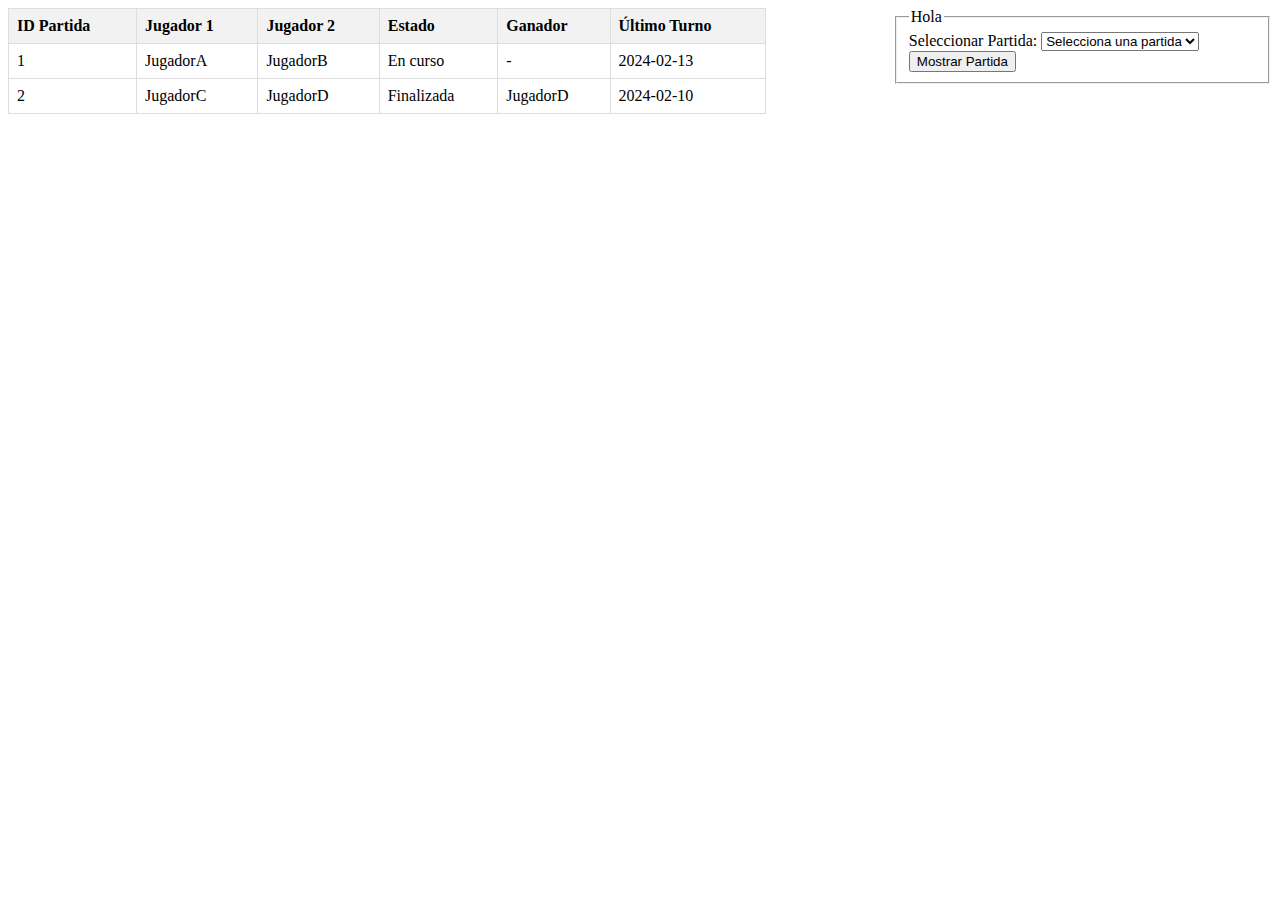
==== src/main/java/HTML/index.html @ 74522d66 "TRabajo" ====
<!DOCTYPE html>
<html lang="en">
  <head>
    <meta charset="UTF-8" />
    <meta name="viewport" content="width=device-width, initial-scale=1.0" />
    <title>Tabla de Partidas</title>
    <style>
      .container {
        display: flex;
        justify-content: space-between;
      }

      #tablaPartidas {
        width: 60%;
      }

      #seleccionPartida {
        width: 30%;
      }

      table {
        width: 100%;
        border-collapse: collapse;
      }

      th,
      td {
        border: 1px solid #dddddd;
        text-align: left;
        padding: 8px;
      }

      th {
        background-color: #f2f2f2;
      }
    </style>
  </head>
  <body>
    <div class="container">
      <table id="tablaPartidas">
        <thead>
          <tr>
            <th>ID Partida</th>
            <th>Jugador 1</th>
            <th>Jugador 2</th>
            <th>Estado</th>
            <th>Ganador</th>
            <th>Último Turno</th>
          </tr>
        </thead>
        <tbody>
          <tr>
            <td>1</td>
            <td>JugadorA</td>
            <td>JugadorB</td>
            <td>En curso</td>
            <td>-</td>
            <td>2024-02-13</td>
          </tr>
          <tr>
            <td>2</td>
            <td>JugadorC</td>
            <td>JugadorD</td>
            <td>Finalizada</td>
            <td>JugadorD</td>
            <td>2024-02-10</td>
          </tr>
          <!-- Puedes añadir más filas según sea necesario -->
        </tbody>
      </table>

      <form id="seleccionPartida">
        <fieldset>
          <label for="partidaSelect">Seleccionar Partida:</label>
          <legend aling="center">Hola</legend>
          <select id="partidaSelect">
            <option value="">Selecciona una partida</option>
            <option value="1">Partida 1</option>
            <option value="2">Partida 2</option>
            <!-- Puedes agregar más opciones según sea necesario -->
          </select>
          <button type="button">Mostrar Partida</button>
        </fieldset>
      </form>
    </div>
  </body>
</html>
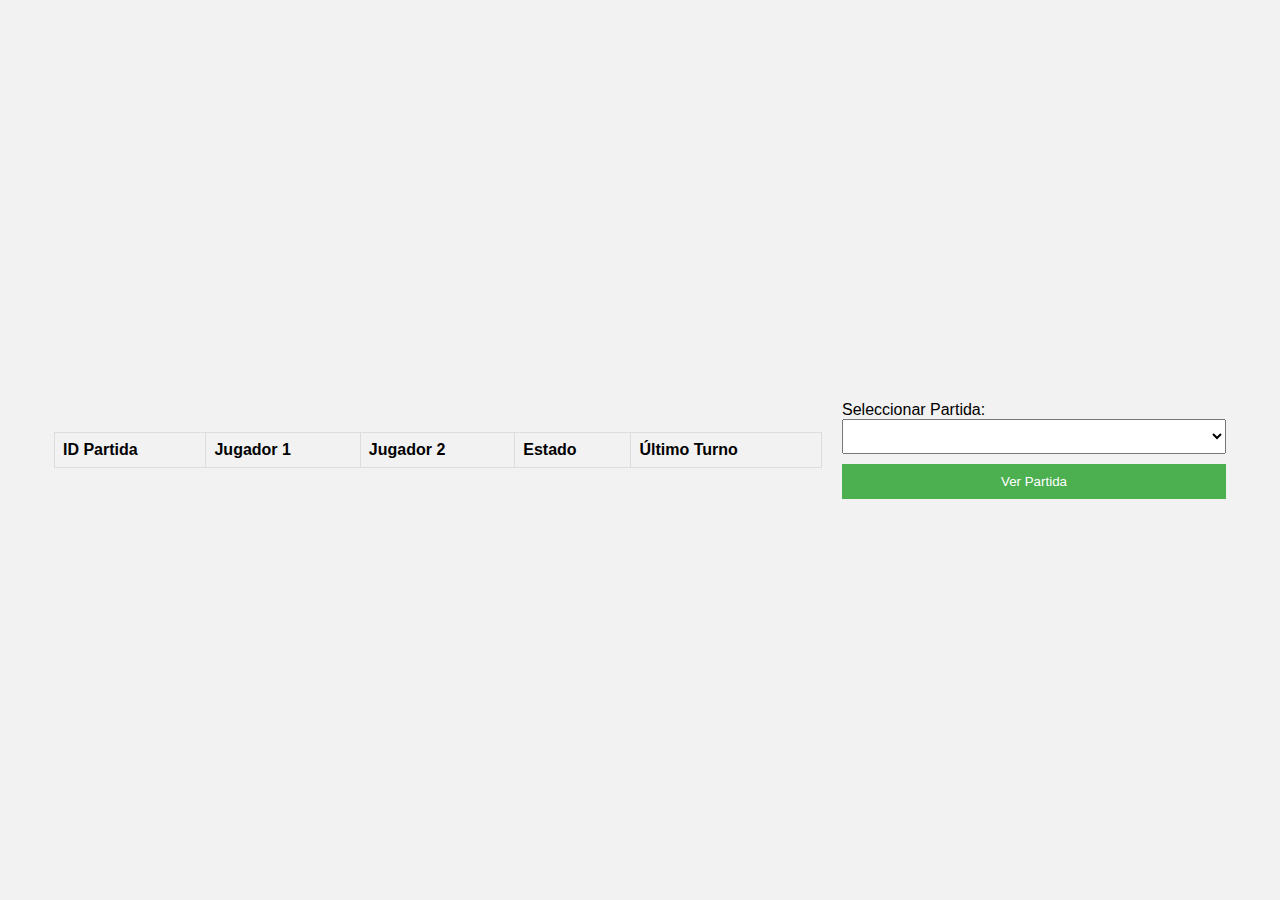
==== commit 5e624415: "tablero" ====
--- a/src/main/java/HTML/index.html
+++ b/src/main/java/HTML/index.html
@@ -1,87 +1,94 @@
 <!DOCTYPE html>
 <html lang="en">
-  <head>
-    <meta charset="UTF-8" />
-    <meta name="viewport" content="width=device-width, initial-scale=1.0" />
-    <title>Tabla de Partidas</title>
-    <style>
-      .container {
-        display: flex;
-        justify-content: space-between;
-      }
 
-      #tablaPartidas {
-        width: 60%;
-      }
+<head>
+  <meta charset="UTF-8">
+  <meta name="viewport" content="width=device-width, initial-scale=1.0">
+  <title>Tabla de Partidas</title>
+  <style>
+    body {
+      font-family: Arial, sans-serif;
+      background-color: #f2f2f2;
+      margin: 0;
+      padding: 0;
+    }
 
-      #seleccionPartida {
-        width: 30%;
-      }
+    .container {
+      display: flex;
+      justify-content: center;
+      align-items: center;
+      height: 100vh;
+    }
 
-      table {
-        width: 100%;
-        border-collapse: collapse;
-      }
+    .tabla-partidas {
+      border-collapse: collapse;
+      width: 60%;
+      margin-right: 20px;
+    }
 
-      th,
-      td {
-        border: 1px solid #dddddd;
-        text-align: left;
-        padding: 8px;
-      }
+    .tabla-partidas th,
+    .tabla-partidas td {
+      border: 1px solid #dddddd;
+      padding: 8px;
+      text-align: left;
+    }
 
-      th {
-        background-color: #f2f2f2;
-      }
-    </style>
-  </head>
-  <body>
-    <div class="container">
-      <table id="tablaPartidas">
-        <thead>
-          <tr>
-            <th>ID Partida</th>
-            <th>Jugador 1</th>
-            <th>Jugador 2</th>
-            <th>Estado</th>
-            <th>Ganador</th>
-            <th>Último Turno</th>
-          </tr>
-        </thead>
-        <tbody>
-          <tr>
-            <td>1</td>
-            <td>JugadorA</td>
-            <td>JugadorB</td>
-            <td>En curso</td>
-            <td>-</td>
-            <td>2024-02-13</td>
-          </tr>
-          <tr>
-            <td>2</td>
-            <td>JugadorC</td>
-            <td>JugadorD</td>
-            <td>Finalizada</td>
-            <td>JugadorD</td>
-            <td>2024-02-10</td>
-          </tr>
-          <!-- Puedes añadir más filas según sea necesario -->
-        </tbody>
-      </table>
+    .tabla-partidas th {
+      background-color: #f2f2f2;
+    }
 
-      <form id="seleccionPartida">
-        <fieldset>
-          <label for="partidaSelect">Seleccionar Partida:</label>
-          <legend aling="center">Hola</legend>
-          <select id="partidaSelect">
-            <option value="">Selecciona una partida</option>
-            <option value="1">Partida 1</option>
-            <option value="2">Partida 2</option>
-            <!-- Puedes agregar más opciones según sea necesario -->
-          </select>
-          <button type="button">Mostrar Partida</button>
-        </fieldset>
-      </form>
-    </div>
-  </body>
-</html>
+    .formulario {
+      width: 30%;
+    }
+
+    .formulario select {
+      width: 100%;
+      padding: 8px;
+      margin-bottom: 10px;
+    }
+
+    .formulario button {
+      width: 100%;
+      padding: 10px;
+      background-color: #4CAF50;
+      color: white;
+      border: none;
+      cursor: pointer;
+    }
+
+    .formulario button:hover {
+      background-color: #45a049;
+    }
+  </style>
+</head>
+
+<body>
+
+  <div class="container">
+    <table class="tabla-partidas">
+      <thead>
+        <tr>
+          <th>ID Partida</th>
+          <th>Jugador 1</th>
+          <th>Jugador 2</th>
+          <th>Estado</th>
+          <th>Último Turno</th>
+        </tr>
+      </thead>
+      <tbody>
+        <!-- INSERTAR_NUEVAS_FILAS -->
+      </tbody>
+    </table>
+
+    <form class="formulario" method="post" action="http://localhost:5000/Tablero">
+      <label for="partidaSelect">Seleccionar Partida:</label>
+      <select id="partidaSelect" name="partidaSelect">
+        <!-- OPTIONES_DE_PARTIDAS -->
+      </select>
+      <button type="submit">Ver Partida</button>
+    </form>
+  </div>
+
+</body>
+
+</html>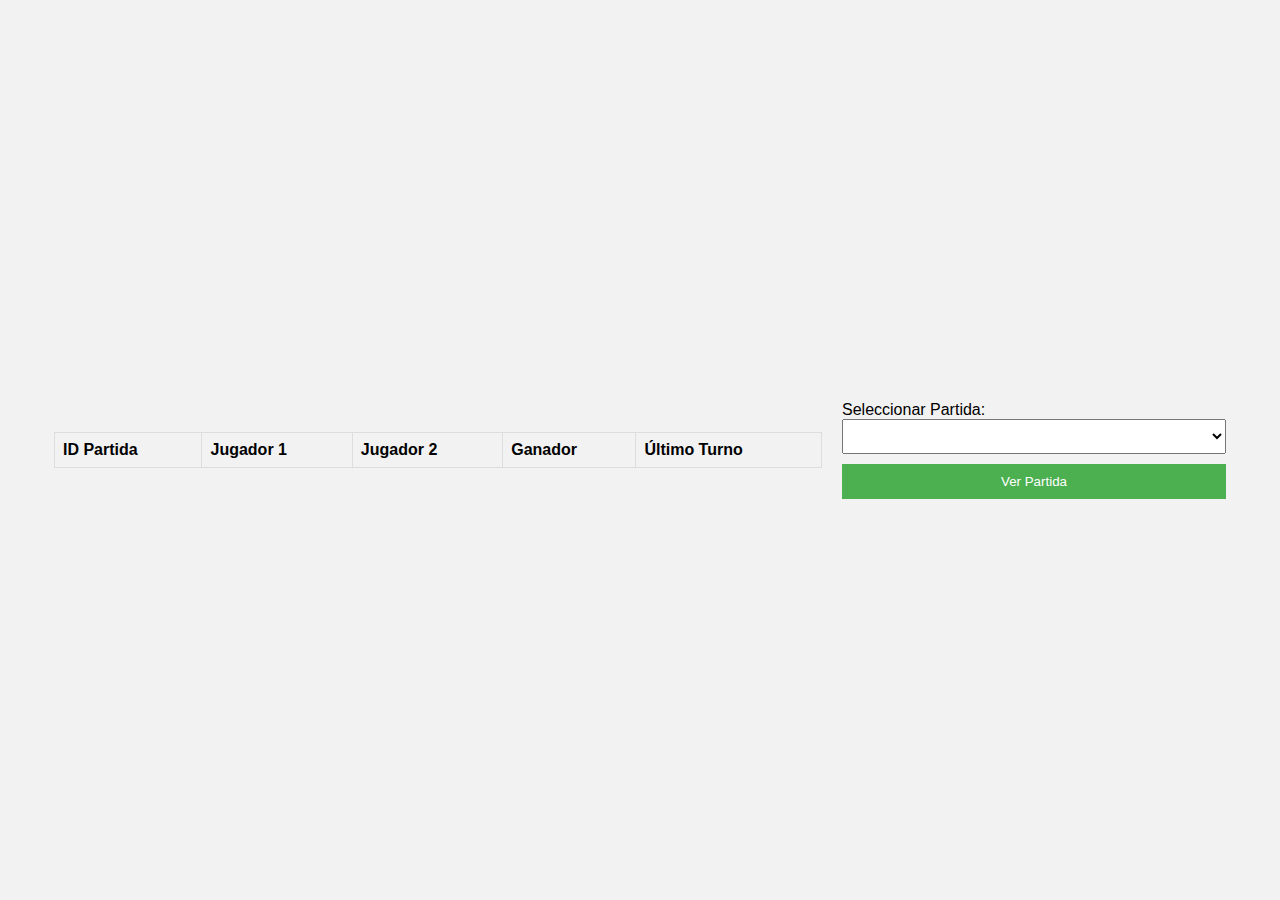
==== commit 197400d8: "disparos y barcos" ====
--- a/src/main/java/HTML/index.html
+++ b/src/main/java/HTML/index.html
@@ -71,7 +71,7 @@
           <th>ID Partida</th>
           <th>Jugador 1</th>
           <th>Jugador 2</th>
-          <th>Estado</th>
+          <th>Ganador</th>
           <th>Último Turno</th>
         </tr>
       </thead>
